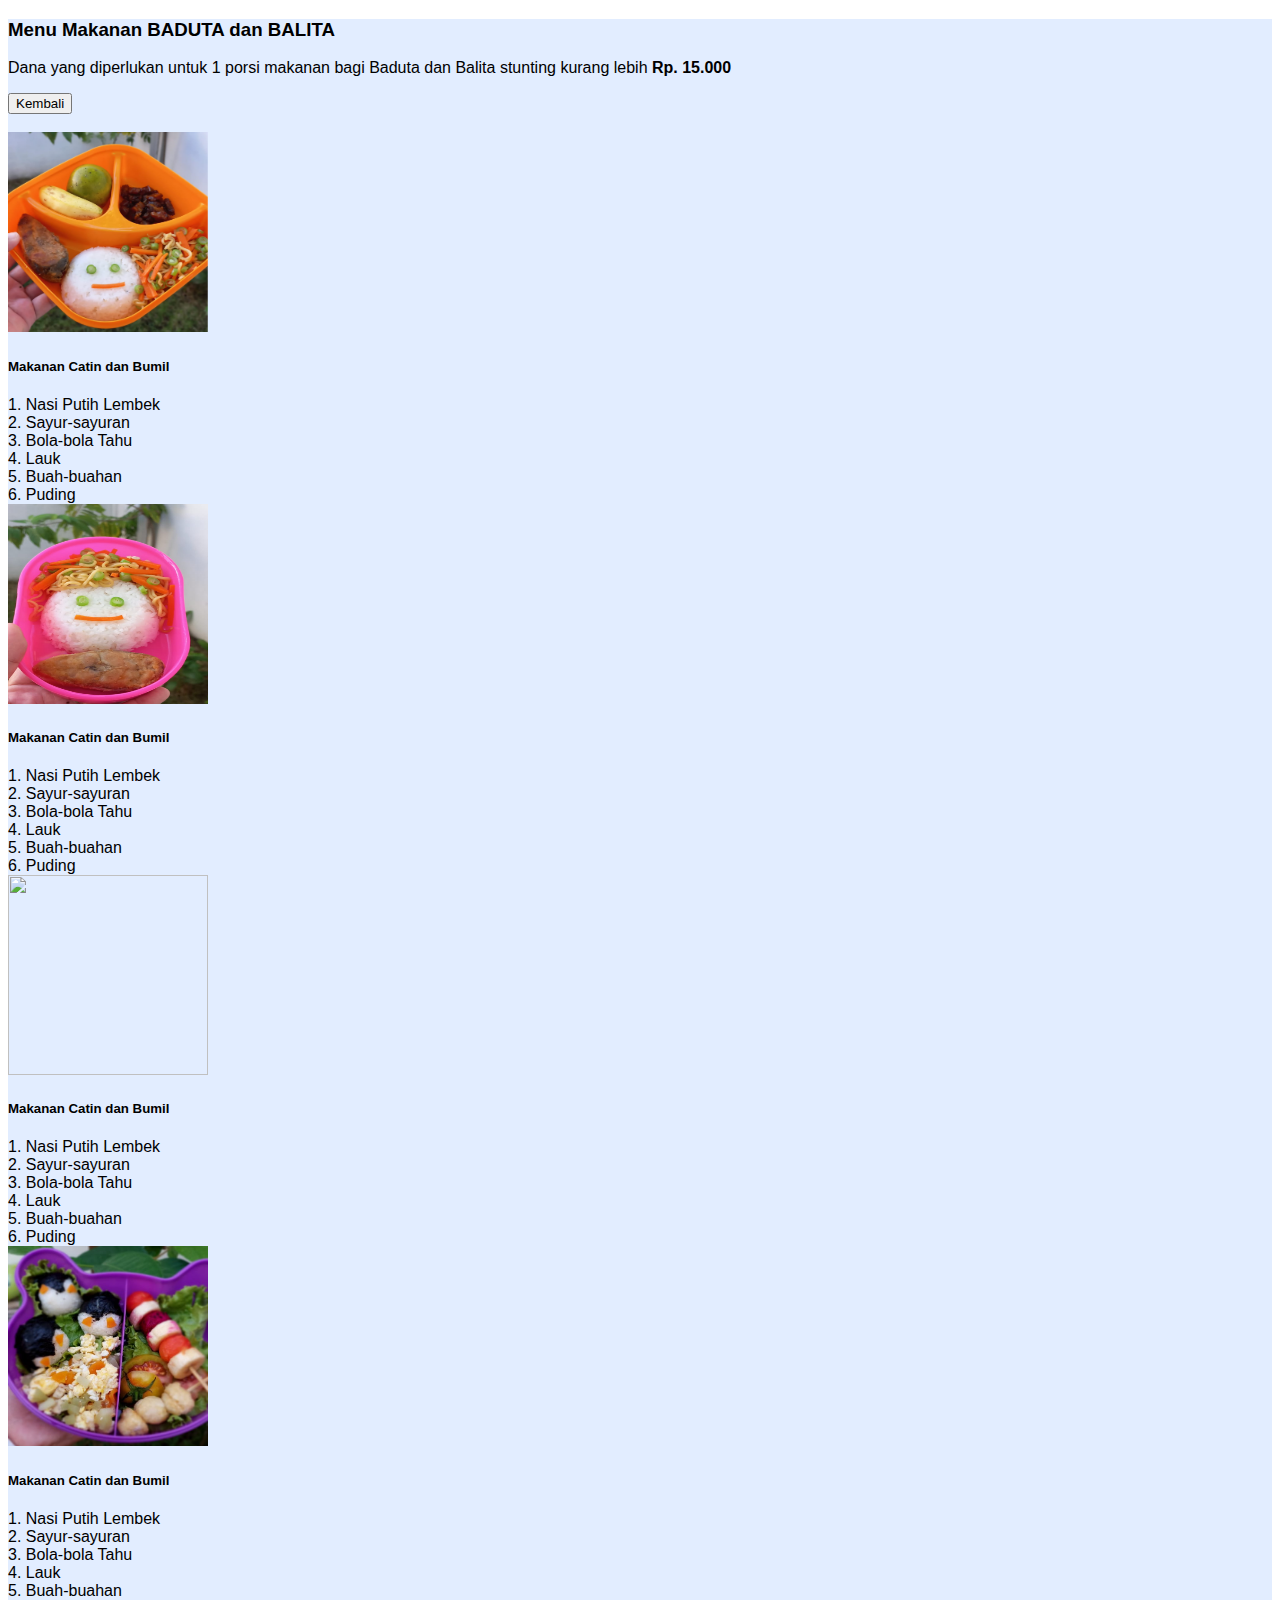
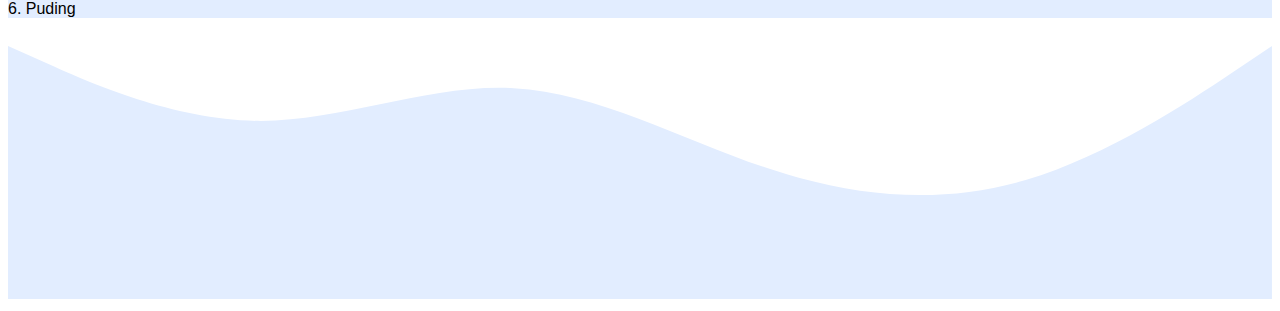
==== baduta.html @ 62a25c62 "." ====
<!DOCTYPE html>
<html lang="en">
<head>
    <meta charset="UTF-8">
    <meta http-equiv="X-UA-Compatible" content="IE=edge">
    <meta name="viewport" content="width=device-width, initial-scale=1.0">
    <title>Document</title>
    <link href="https://cdn.jsdelivr.net/npm/bootstrap@5.2.2/dist/css/bootstrap.min.css" rel="stylesheet" integrity="sha384-Zenh87qX5JnK2Jl0vWa8Ck2rdkQ2Bzep5IDxbcnCeuOxjzrPF/et3URy9Bv1WTRi" crossorigin="anonymous">
    <link rel="stylesheet" href="style.css">
  </head>
<body>
  <div class="text-center center-card">
    <strong><h3 class="p-3">Menu Makanan BADUTA dan BALITA</h1></strong>
    <p>Dana yang diperlukan untuk 1 porsi makanan bagi Baduta dan Balita stunting kurang lebih <strong>Rp. 15.000</strong></p>  
    <div><a href="index.html#acting"><button class="flex-column justify-content-center align-items-center btn btn-secondary mt-md-2">Kembali</button></a></div>
    <br>
  </div>
    <div class="container text-center">  
      <div class="row">
          <div class="col-md-3 col mt-3">
            <div class="card center-card">
              <img src="assets/baduta/baduta1.png" class="card-img-top" width="200" height="200">
              <div class="card-body">
                <h5 class="card-title">Makanan Catin dan Bumil</h5>
                <div class="card-text text-start">
                    1. Nasi Putih Lembek <br>
                    2. Sayur-sayuran <br>
                    3. Bola-bola Tahu <br>
                    4. Lauk <br>
                    5. Buah-buahan <br>
                    6. Puding <br>
                </div>
              </div>
            </div>
          </div>

          <div class="col-md-3 col mt-3">
            <div class="card center-card">
              <img src="assets/baduta/baduta2.png" class="card-img-top" width="200" height="200">
              <div class="card-body">
                <h5 class="card-title">Makanan Catin dan Bumil</h5>
                <div class="card-text text-start">
                  1. Nasi Putih Lembek <br>
                  2. Sayur-sayuran <br>
                  3. Bola-bola Tahu <br>
                  4. Lauk <br>
                  5. Buah-buahan <br>
                  6. Puding <br>
                </div>
              </div>
            </div>
          </div>

          <div class="col-md-3 col-6 mt-3">
            <div class="card center-card">
              <img src="assets/baduta/baduta3.png" class="card-img-top" width="200" height="200">
              <div class="card-body">
                <h5 class="card-title">Makanan Catin dan Bumil</h5>
                <div class="card-text text-start">
                  1. Nasi Putih Lembek <br>
                  2. Sayur-sayuran <br>
                  3. Bola-bola Tahu <br>
                  4. Lauk <br>
                  5. Buah-buahan <br>
                  6. Puding <br>
                </div>
              </div>
            </div>
          </div>

          <div class="col-md-3 col mt-3">
            <div class="card center-card">
              <img src="assets/baduta/baduta4.png" class="card-img-top" width="200" height="200">
              <div class="card-body">
                <h5 class="card-title">Makanan Catin dan Bumil</h5>
                <div class="card-text text-start">
                  1. Nasi Putih Lembek <br>
                  2. Sayur-sayuran <br>
                  3. Bola-bola Tahu <br>
                  4. Lauk <br>
                  5. Buah-buahan <br>
                  6. Puding <br>
                </div>
              </div>
            </div>
          </div>
        </div>
      </div>
      <svg xmlns="http://www.w3.org/2000/svg" viewBox="0 0 1440 320"><path fill="#e2edff" fill-opacity="1" d="M0,32L48,53.3C96,75,192,117,288,117.3C384,117,480,75,576,80C672,85,768,139,864,170.7C960,203,1056,213,1152,186.7C1248,160,1344,96,1392,64L1440,32L1440,320L1392,320C1344,320,1248,320,1152,320C1056,320,960,320,864,320C768,320,672,320,576,320C480,320,384,320,288,320C192,320,96,320,48,320L0,320Z"></path></svg>
    <script src="https://cdn.jsdelivr.net/npm/bootstrap@5.2.2/dist/js/bootstrap.bundle.min.js" integrity="sha384-OERcA2EqjJCMA+/3y+gxIOqMEjwtxJY7qPCqsdltbNJuaOe923+mo//f6V8Qbsw3" crossorigin="anonymous"></script>
</body>
</html>
---- style.css ----
*, 
body{
    font-family: 'Roboto', sans-serif;
    overflow-x: "hidden";
}

.images{
    width: 40vh;
    height: 50vh;
}

.jumbotron{
    padding-top: 2rem;
    background-color: #e2edff;
}


.center-card{
    background-color: #e2edff;
}

#ccenter{
    background-color: #e2edff;
}

.accordions{
    background-color: #e2edff;
}

.footers{
    background-color: #0080ff ;
}
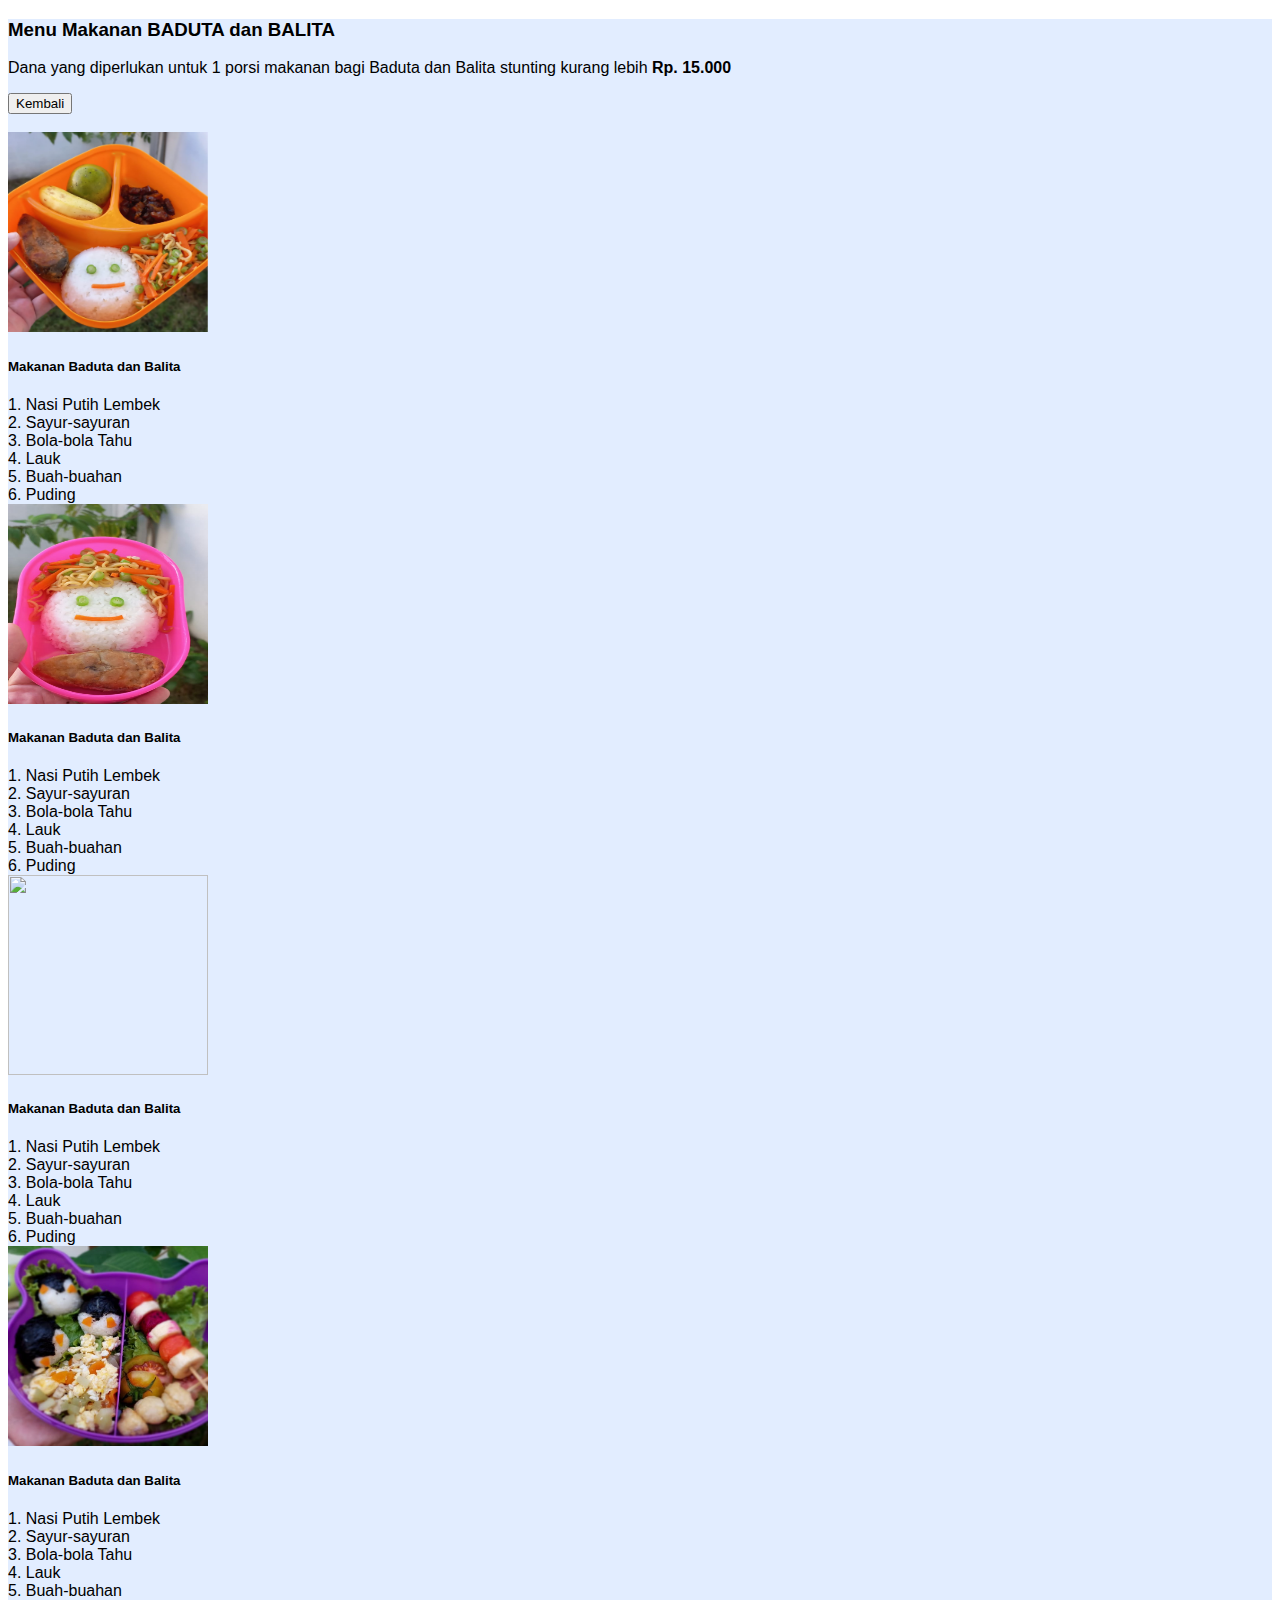
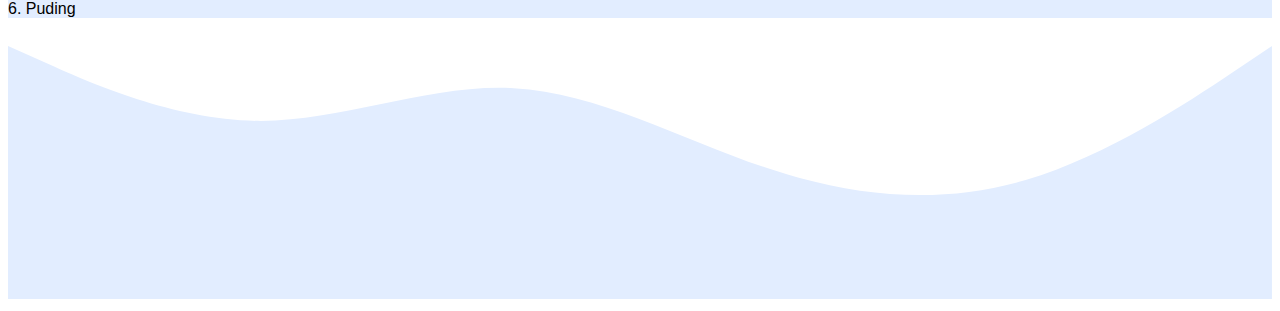
==== commit 6a458107: "Update baduta.html" ====
--- a/baduta.html
+++ b/baduta.html
@@ -21,7 +21,7 @@
             <div class="card center-card">
               <img src="assets/baduta/baduta1.png" class="card-img-top" width="200" height="200">
               <div class="card-body">
-                <h5 class="card-title">Makanan Catin dan Bumil</h5>
+                <h5 class="card-title">Makanan Baduta dan Balita</h5>
                 <div class="card-text text-start">
                     1. Nasi Putih Lembek <br>
                     2. Sayur-sayuran <br>
@@ -38,7 +38,7 @@
             <div class="card center-card">
               <img src="assets/baduta/baduta2.png" class="card-img-top" width="200" height="200">
               <div class="card-body">
-                <h5 class="card-title">Makanan Catin dan Bumil</h5>
+                <h5 class="card-title">Makanan Baduta dan Balita</h5>
                 <div class="card-text text-start">
                   1. Nasi Putih Lembek <br>
                   2. Sayur-sayuran <br>
@@ -55,7 +55,7 @@
             <div class="card center-card">
               <img src="assets/baduta/baduta3.png" class="card-img-top" width="200" height="200">
               <div class="card-body">
-                <h5 class="card-title">Makanan Catin dan Bumil</h5>
+                <h5 class="card-title">Makanan Baduta dan Balita</h5>
                 <div class="card-text text-start">
                   1. Nasi Putih Lembek <br>
                   2. Sayur-sayuran <br>
@@ -72,7 +72,7 @@
             <div class="card center-card">
               <img src="assets/baduta/baduta4.png" class="card-img-top" width="200" height="200">
               <div class="card-body">
-                <h5 class="card-title">Makanan Catin dan Bumil</h5>
+                <h5 class="card-title">Makanan Baduta dan Balita</h5>
                 <div class="card-text text-start">
                   1. Nasi Putih Lembek <br>
                   2. Sayur-sayuran <br>
